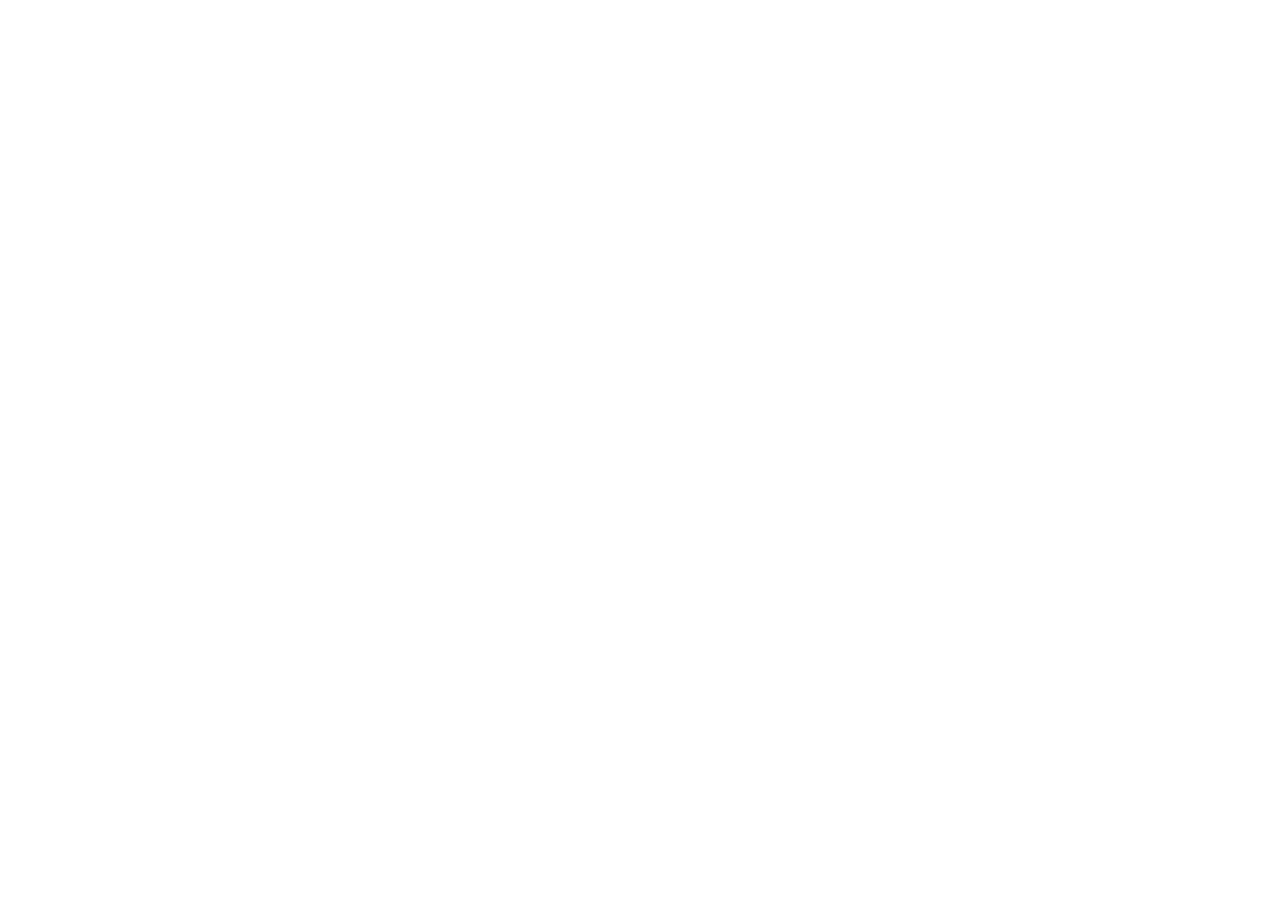
==== .github/index.html @ 6b4db167 "Push" ====
<!doctype html>
<html lang="en">
  <head>
    <meta charset="UTF-8" />
    <meta name="viewport" content="width=device-width, initial-scale=1.0" />
    <title>LEWKIN</title>
    <link rel="stylesheet" href="style.css" />
  </head>
  <body></body>
</html>
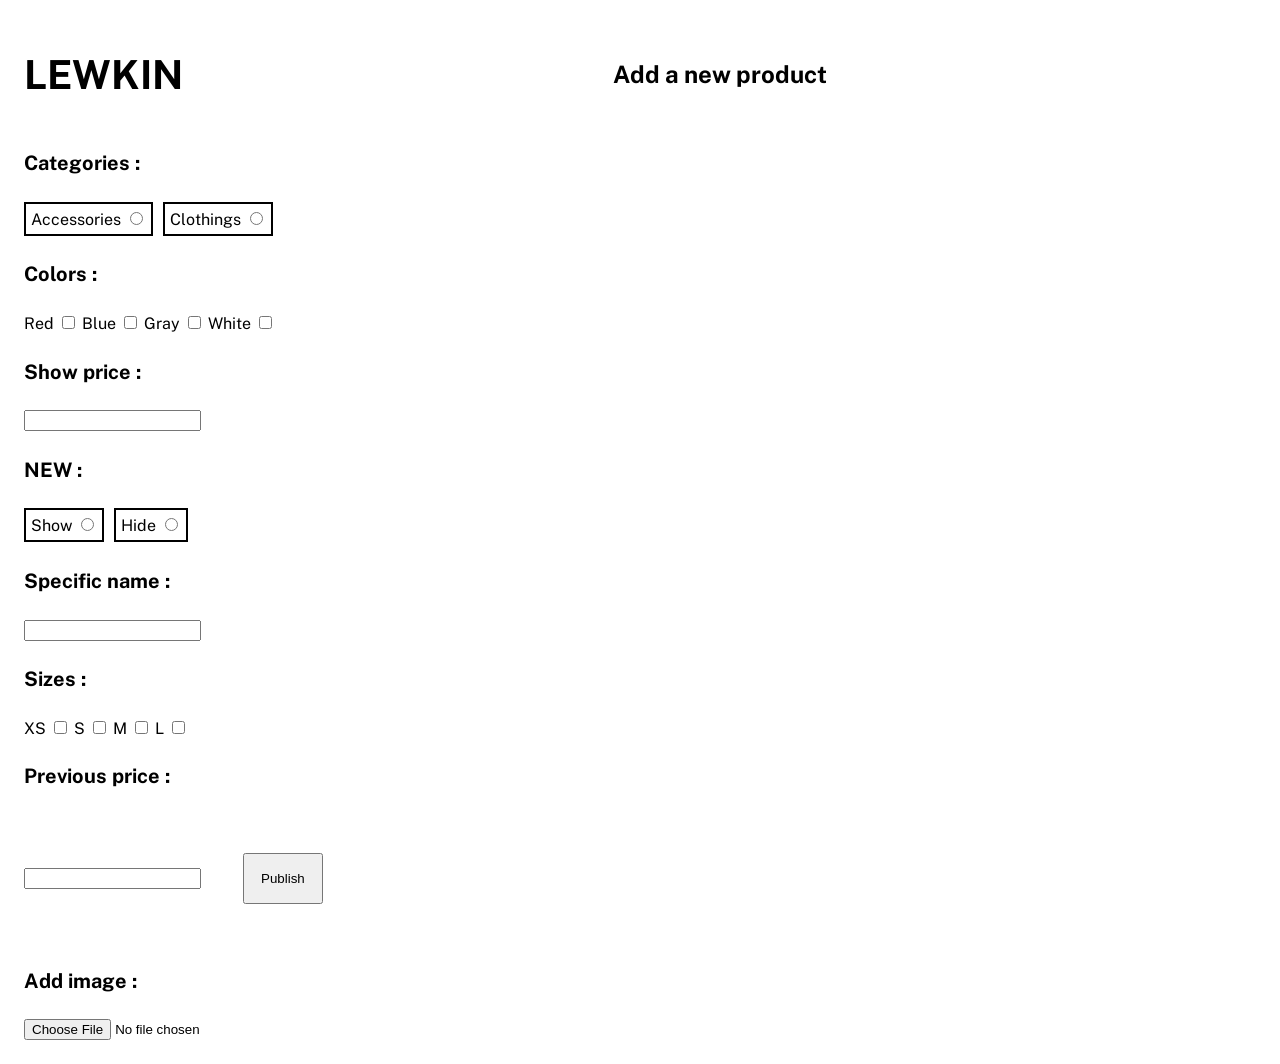
==== commit 56f60292: "Avant final" ====
--- a/.github/index.html
+++ b/.github/index.html
@@ -5,6 +5,103 @@
     <meta name="viewport" content="width=device-width, initial-scale=1.0" />
     <title>LEWKIN</title>
     <link rel="stylesheet" href="style.css" />
+    <link rel="preconnect" href="https://fonts.googleapis.com" />
+    <link rel="preconnect" href="https://fonts.gstatic.com" crossorigin />
+    <link
+      href="https://fonts.googleapis.com/css2?family=Public+Sans:ital,wght@0,100..900;1,100..900&display=swap"
+      rel="stylesheet"
+    />
   </head>
-  <body></body>
+  <body>
+    <div class="Header">
+      <h1>LEWKIN</h1>
+      <h2>Add a new product</h2>
+    </div>
+
+    <form action="https://api.web3forms.com/submit" method="POST">
+      <input
+        type="hidden"
+        name="access_key"
+        value="15807662-c83c-4412-9ab5-f2804d2838db"
+      />
+      <input
+        type="hidden"
+        name="redirect"
+        value="https://web3forms.com/success"
+      />
+      <div class="left-column">
+        <h4>Categories :</h4>
+        <div class="categories-container">
+          <div class="box-border">
+            <label for="Categories :">Accessories</label>
+            <input type="radio" name="Categories" id="Categories :" />
+          </div>
+
+          <div class="box-border">
+            <label for="Categories :">Clothings</label>
+            <input type="radio" name="Categories" id="Categories :" />
+          </div>
+        </div>
+
+        <h4>Colors :</h4>
+        <label for="Colors">Red</label>
+        <input type="checkbox" name="Colors" id="Colors" />
+
+        <label for="Colors">Blue</label>
+        <input type="checkbox" name="Colors" id="Colors" />
+
+        <label for="Colors">Gray</label>
+        <input type="checkbox" name="Colors" id="Colors" />
+
+        <label for="Colors">White</label>
+        <input type="checkbox" name="Colors" id="Colors" />
+
+        <h4>Show price :</h4>
+        <label for="Show price :"></label>
+        <input id="Show price :" name="Show price :" type="text" />
+
+        <h4>NEW :</h4>
+        <div class="NEW-container">
+        <div class="box-border2">
+        <label for="NEW :">Show</label>
+        <input type="radio" name="NEW :" id="NEW :" />
+        </div>
+
+        <div class="box-border2">
+        <label for="NEW :">Hide</label>
+        <input type="radio" name="NEW :" id="NEW :" />
+      </div>
+      </div>
+
+      <div class="center-column">
+        <h4>Specific name :</h4>
+        <label for="Specific name :"></label>
+        <input id="Specific name :" name="Specific name :" type="text" />
+
+        <h4>Sizes :</h4>
+        <label for="Sizes :">XS</label>
+        <input type="checkbox" name="Sizes :" id="Sizes :" />
+
+        <label for="Sizes :">S</label>
+        <input type="checkbox" name="Sizes :" id="Sizes :" />
+
+        <label for="Sizes :">M</label>
+        <input type="checkbox" name="Sizes :" id="Sizes :" />
+
+        <label for="Sizes :">L</label>
+        <input type="checkbox" name="Sizes :" id="Sizes :" />
+
+        <h4>Previous price :</h4>
+        <label for="Previous price :"></label>
+        <input id="Previous price :" name="Previous price :" type="text" />
+
+        <button type="submit">Publish</button>
+      </div>
+
+      <div class="right-column">
+        <h4>Add image :</h4>
+        <input type="file" name="Add image :" id="Add image :" />
+      </div>
+    </form>
+  </body>
 </html>
--- a/.github/style.css
+++ b/.github/style.css
@@ -0,0 +1,65 @@
+* {
+  box-sizing: border-box;
+}
+
+body {
+  font-family: "Public Sans", sans-serif;
+  margin: 24px;
+}
+
+form {
+  display: flex;
+  gap: 80px;
+  align-items: flex-start;
+  flex-wrap: wrap;
+}
+
+/* rem? */
+button {
+  padding: 16px;
+  margin: 38px;
+}
+
+.Header {
+  display: flex;
+  align-items: center;
+}
+
+h2 {
+  display: flex;
+  margin: auto;
+}
+
+h1 {
+  font-size: 40px;
+}
+
+h4 {
+  font-size: 20px;
+}
+
+.categories-container {
+  display: flex;
+  gap: 10px;
+  margin-bottom: 20px;
+}
+
+.box-border {
+  border: solid 2px black;
+  max-width: 130px;
+  max-height: 130px;
+  padding: 5px;
+}
+
+.NEW-container {
+  display: flex;
+  gap: 10px;
+  margin-bottom: 20px;
+}
+
+.box-border2 {
+  border: solid 2px black;
+  max-width: 130px;
+  max-height: 130px;
+  padding: 5px;
+}
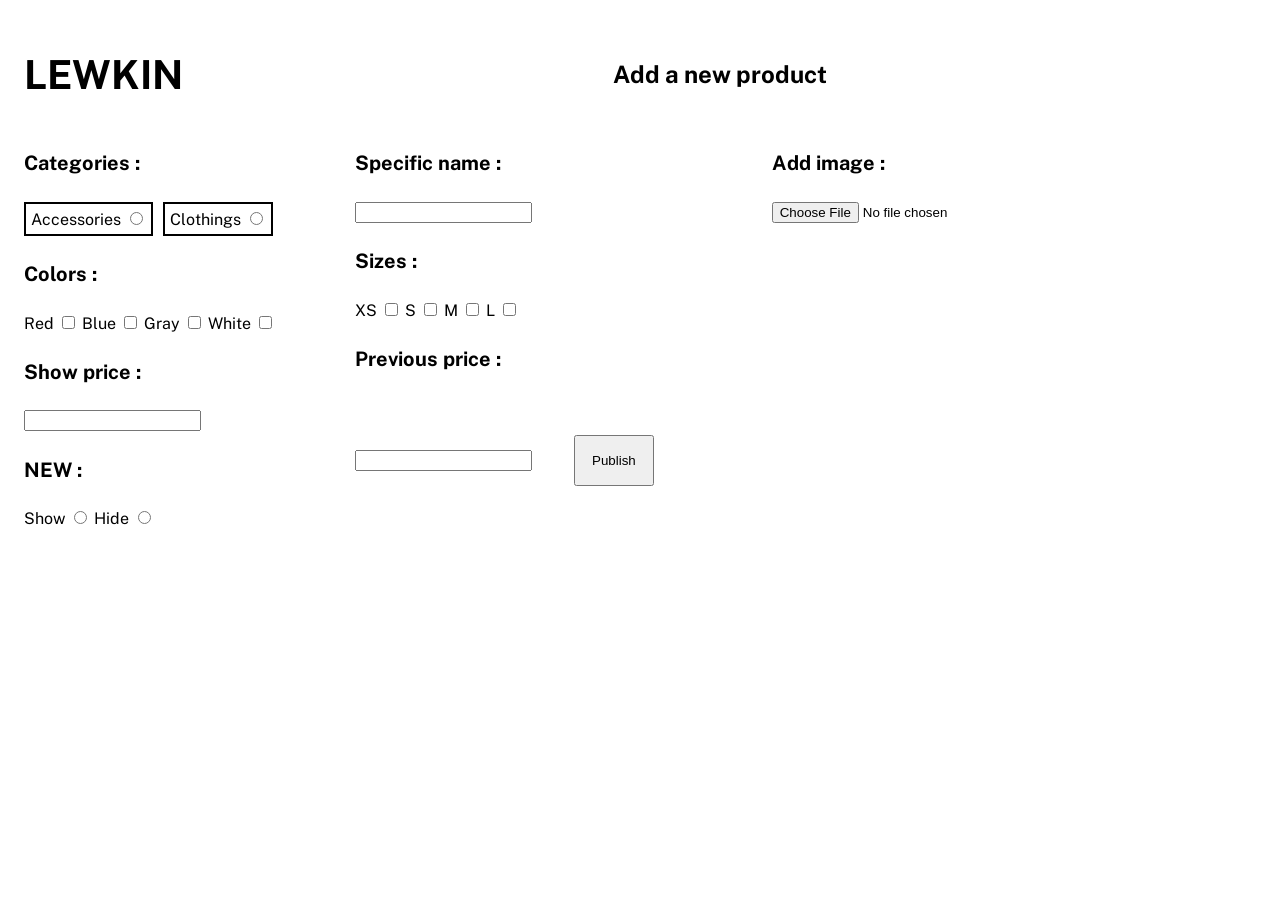
==== commit f5cc661e: "Final" ====
--- a/.github/index.html
+++ b/.github/index.html
@@ -61,16 +61,11 @@
         <input id="Show price :" name="Show price :" type="text" />
 
         <h4>NEW :</h4>
-        <div class="NEW-container">
-        <div class="box-border2">
         <label for="NEW :">Show</label>
         <input type="radio" name="NEW :" id="NEW :" />
-        </div>
 
-        <div class="box-border2">
         <label for="NEW :">Hide</label>
         <input type="radio" name="NEW :" id="NEW :" />
-      </div>
       </div>
 
       <div class="center-column">
--- a/.github/style.css
+++ b/.github/style.css
@@ -50,16 +50,3 @@
   max-height: 130px;
   padding: 5px;
 }
-
-.NEW-container {
-  display: flex;
-  gap: 10px;
-  margin-bottom: 20px;
-}
-
-.box-border2 {
-  border: solid 2px black;
-  max-width: 130px;
-  max-height: 130px;
-  padding: 5px;
-}
